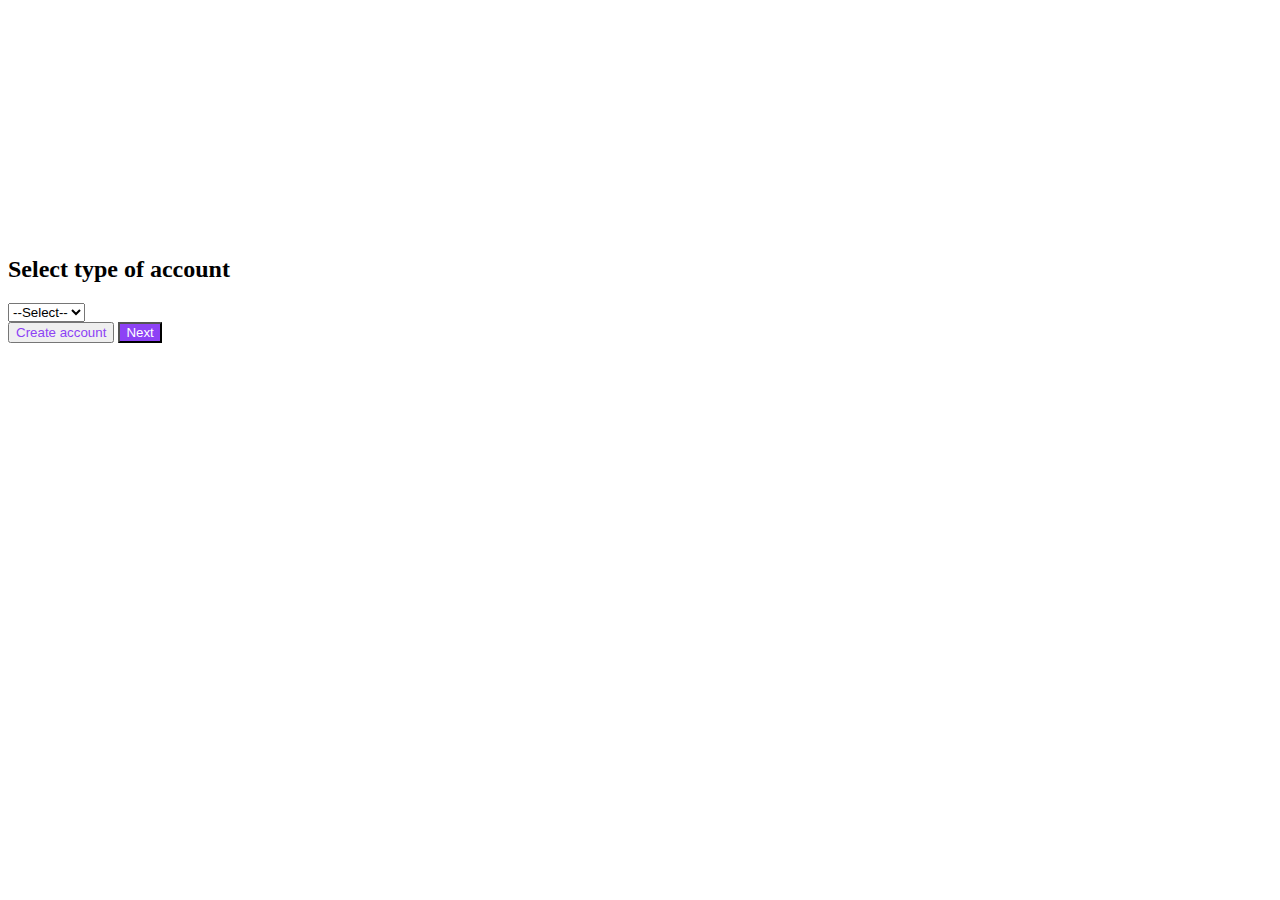
==== index.html @ fb7eb3c5 "Add files via upload" ====
<!-- Log-in as admin or user -->
<!DOCTYPE html>
<html>
  <head>
    <meta charset="UTF-8">
    <meta http-equiv="X-UA-Compatible" content="IE=edge">
    <meta name="viewport" content="width=device-width, initial-scale=1.0">
    <title>Survey Generator</title>
    <link href="html/css/mystyle.css" rel="stylesheet" />
  </head>
  <body>
    <h1 style="color: white; font-size: 50px;">Welcome</h1>
    <h1 style="color: white; font-size: 50px;">To Your Survey Form</h1>
    <h4 style="color: white">IT 325 - Miranda Ramirez Cospin</h4>
    <form id="logIn">
      <h2>Select type of account</h2>
      <div class="form-control">
        <select name="accountType" id="accountType-select">
          <option style="color:gray" value="null">--Select--</option>
          <option value="user">User</option>
          <option value="admin">Admin</option>
        </select>
      </div>
      <input type="button" style="color:#8d42f5;font-family: Arial;" onclick="window.location.href='html/signUp.html';" value="Create account"></input>
      <input id="next" type="button" style="background-color:#8d42f5;color:white;font-family: Arial;" onclick="account()" value="Next"></input>
      <script>
      // Shows the form (question) that the user created
        function account() {
          var at = document.getElementById("accountType-select");
          var selectedValue = at.options[at.selectedIndex].value;
          if (selectedValue == "user")
          {
            document.getElementById("next").setAttribute("onclick", "window.location.href='html/logUser.html';");
          }
          else if (selectedValue == "admin")
          {
            document.getElementById("next").setAttribute("onclick", "window.location.href='html/logAdmin.html';");
          }
          else {
            document.getElementById("next").innerHTML = alert("Please select type of account");
          }
        }
      </script>
    </form>
  </body>
</html>
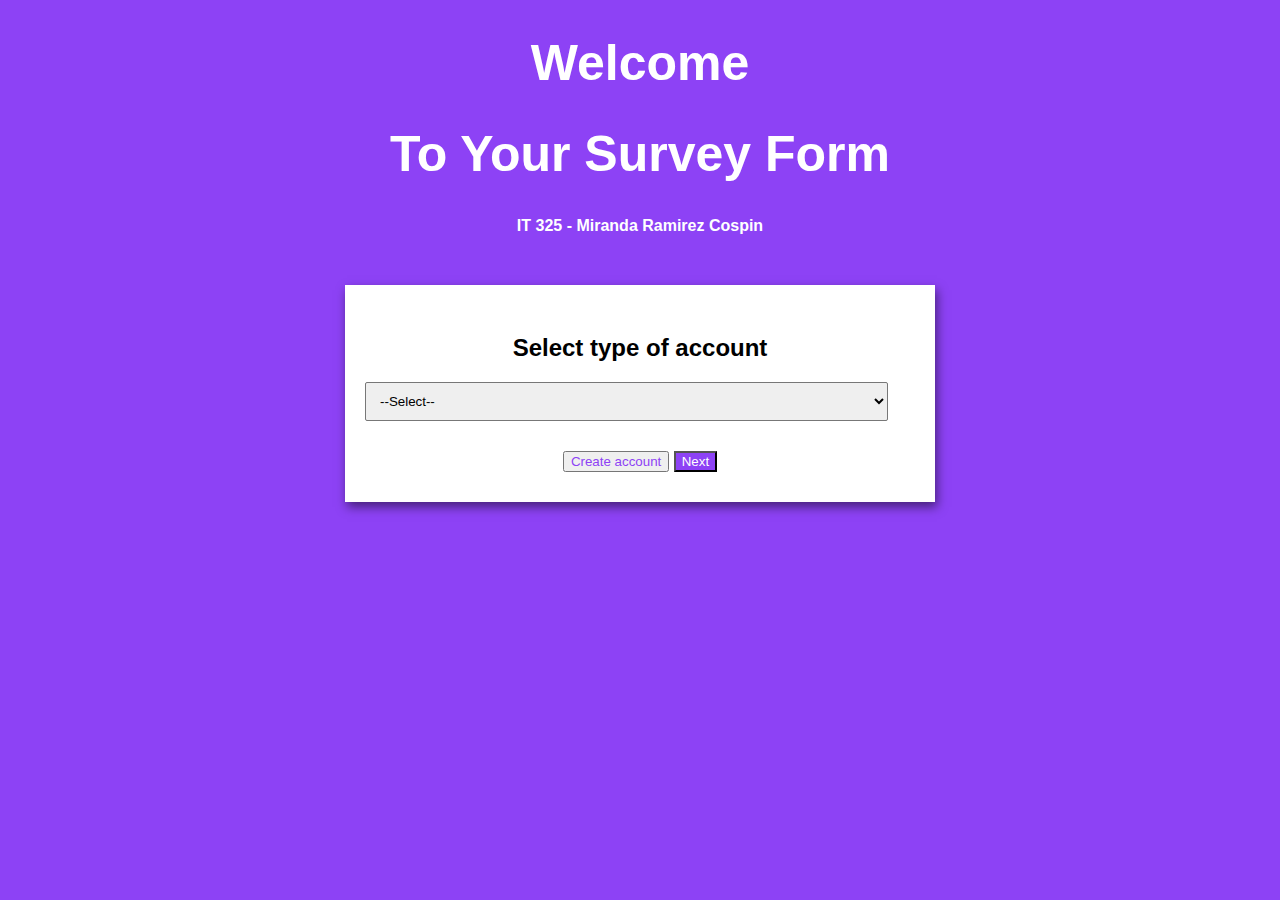
==== commit 03d2267b: "Update index.html" ====
--- a/index.html
+++ b/index.html
@@ -6,7 +6,7 @@
     <meta http-equiv="X-UA-Compatible" content="IE=edge">
     <meta name="viewport" content="width=device-width, initial-scale=1.0">
     <title>Survey Generator</title>
-    <link href="html/css/mystyle.css" rel="stylesheet" />
+    <link href="html/css/mystyle.css" rel="stylesheet" type="text/css"/>
   </head>
   <body>
     <h1 style="color: white; font-size: 50px;">Welcome</h1>
--- a/html/css/mystyle.css
+++ b/html/css/mystyle.css
@@ -0,0 +1,107 @@
+/* Body element (Color,Font, Alignment) */
+body {
+  background-color: #8d42f5;
+  font-family: Arial;
+  text-align: center;
+}
+/* Form (Color, Padding, Shadow) */
+form {
+  background-color: #fff;
+  max-width: 550px;
+  margin: 50px auto;
+  padding: 30px 20px;
+  box-shadow: 2px 5px 10px rgba(0, 0, 0, 0.5);
+}
+/* Styling Title/Class */
+.form-control {
+  text-align: left;
+  margin-bottom: 30px;
+}
+/* Styling Label */
+.form-control label {
+  display: block;
+  margin-bottom: 10px;
+}
+/* Form-control (input,select, textarea) */
+.form-control input,
+.form-control select,
+.form-control textarea {
+  border: 1px solid #777;
+  border-radius: 2px;
+  font-family: Arial;
+  padding: 10px;
+  display: block;
+  width: 95%;
+}
+/* Radio button and Checkbox */
+.form-control input[type="radio"],
+.form-control input[type="checkbox"] {
+  display: inline-block;
+  width: auto;
+}
+/* Styling submit button */
+button {
+  background-color: #873af2;
+  border: 1px solid #777;
+  border-radius: 5px;
+  color: white;
+  font-family: Arial;
+  font-size: 20px;
+  display: block;
+  width: 100%;
+  margin-top: 50px;
+  margin-bottom: 30px;
+}
+
+{
+  box-sizing: border-box;
+}
+
+/* Style the side navigation */
+.sidenav {
+  height: 100%;
+  width: 200px;
+  position: fixed;
+  z-index: 1;
+  top: 0;
+  left: 0;
+  background-color: #8d42f5;
+  overflow-x: hidden;
+}
+
+
+/* Side navigation links */
+.sidenav a {
+  color: white;
+  padding: 16px;
+  text-decoration: none;
+  display: block;
+}
+
+/* Change color on hover */
+.sidenav a:hover {
+  background-color: #d6cece;
+  color: black;
+}
+
+/* Style the content */
+.content {
+  margin-left: 200px;
+  padding-left: 20px;
+}
+
+table {
+  font-family: arial;
+  border-collapse: collapse;
+  width: 100%;
+}
+
+td, th {
+  border: 1px solid #dddddd;
+  text-align: left;
+  padding: 8px;
+}
+
+tr:nth-child(1) {
+  background-color: #dddddd;
+}
